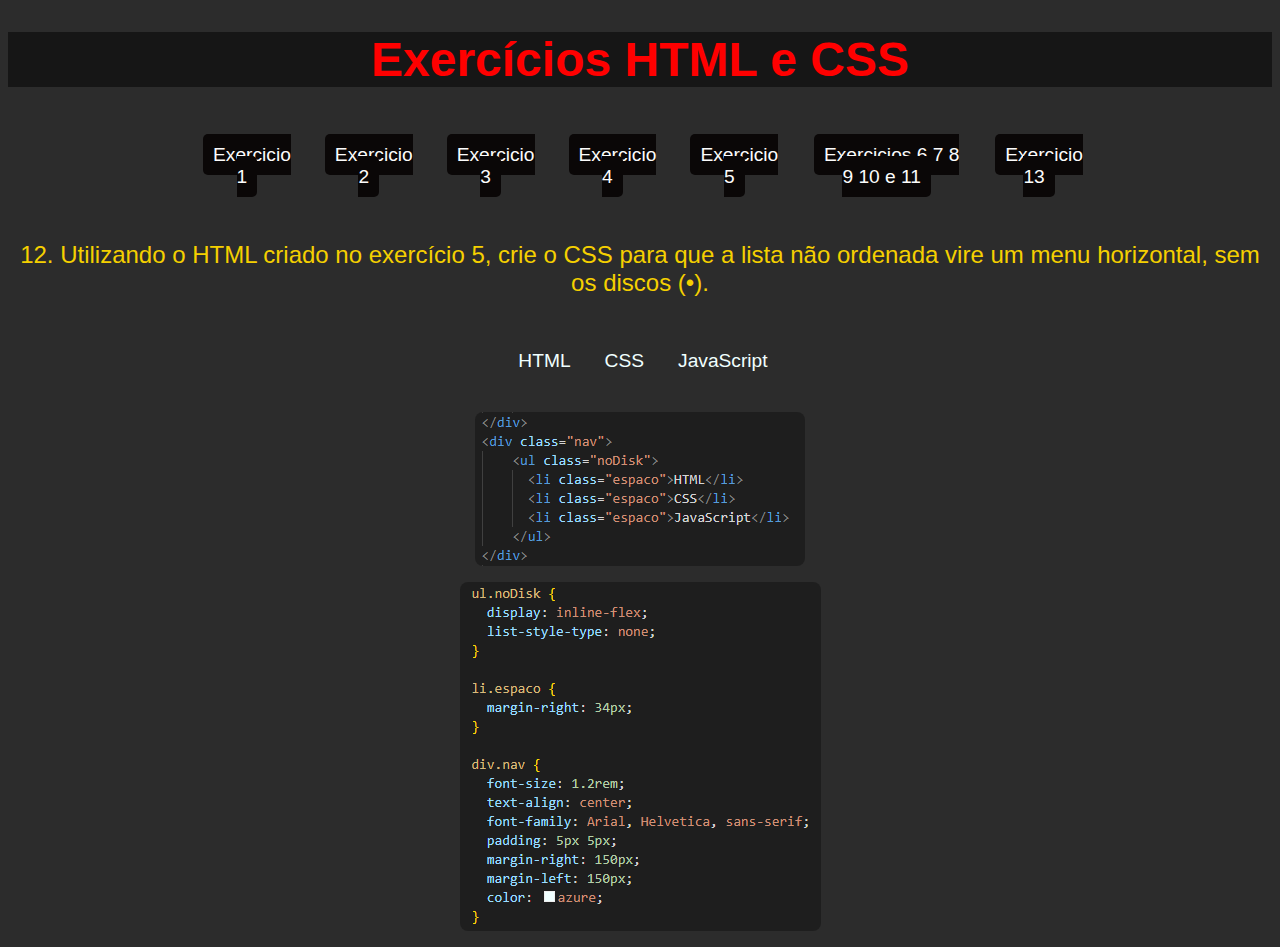
==== exercicio12.html @ 6a10da43 "Publicada versao 1" ====
<!DOCTYPE html>
<html lang="pt-br">
<head>
    <meta charset="UTF-8">
    <meta http-equiv="X-UA-Compatible" content="IE=edge">
    <meta name="viewport" content="width=device-width, initial-scale=1.0">
    <title>Exercícios HTML CSS</title>
</head>

<link rel="stylesheet" href="estilo.css">

<body>
    <header>
        <h1>Exercícios HTML e CSS</h1>
        <nav>
            <div class="menuNav">
                <ul class="noDisk">                    
                    <li class="espaco"><a href="index.html">Exercicio 1</a></li>
                    <li class="espaco"><a href="exercicio2.html">Exercicio 2</a></li>
                    <li class="espaco"><a href="exercicio3.html">Exercicio 3</a></li>
                    <li class="espaco"><a href="exercicio4.html">Exercicio 4</a></li>
                    <li class="espaco"><a href="exercicio5.html">Exercicio 5</a></li>
                    <li class="espaco"><a href="exercicio6-7-8-9-10-11.html">Exercicios 6 7 8 9 10 e 11</a></li>
                    <li class="espaco"><a href="exercicio13.html">Exercicio 13</a></li>
                </ul>
            </div>
        </nav>
    </header>
        <div class="center">
            <p>12. Utilizando o HTML criado no exercício 5, crie o CSS para que a lista não 
                ordenada vire um menu horizontal, sem os discos (•).</p>
        </div> 
        <div class="nav">
            <ul class="noDisk">
              <li class="espaco">HTML</li>
              <li class="espaco">CSS</li>
              <li class="espaco">JavaScript</li>
            </ul>
        </div>    
            <div>
                <p>
                    <img src="images/exercicio12.png" alt="HTML" class="center">
                </p>
                <p>
                    <img src="images/exercicio12-css.png" alt="CSS" class="center">
                </p>
            </div>
</body>

</html>
---- estilo.css ----
body {
    background-color: rgb(44, 44, 44);
}

h1 {
    text-align: center;
    font-family: Arial, Helvetica, sans-serif;
    background-color: rgb(22, 22, 22);
    font-size: 3rem;
    color: rgb(255, 0, 0);
}

h2 {
    text-align: center;
    font-family: Arial, Helvetica, sans-serif;
    font-size: 2rem;
    color: rgb(255, 255, 255);
}

.center {
    display: block;
    margin-left: auto;
    margin-right: auto;
    width: auto;
}

img {
    border-radius: 8px;
    max-width: 602px;
}

div.center {
    font-size: 1.5rem;
    font-family: Arial, Helvetica, sans-serif;
    text-align: center;
    padding: 5px 5px;
    color: rgb(245, 208, 0);
}

div.resposta {
    font-size: 1.2rem;
    text-align: center;
    font-family: Arial, Helvetica, sans-serif;
    padding: 5px 5px;
    margin-right: 150px;
    margin-left: 150px;
    color: azure;
}

.link-nav {
    color: red;
    margin-right: 15px;
    background-color: rgb(22, 22, 22);
    font-family: Arial, Helvetica, sans-serif;
}

div.container {
    text-align: center;
}

ul.myUL {
    display: inline-block;
    text-align: left;
}

ul.noDisk {
    display: inline-flex;
    list-style-type: none;
}

li.espaco {
    margin-right: 34px;
}

div.nav {
    font-size: 1.2rem;
    text-align: center;
    font-family: Arial, Helvetica, sans-serif;
    padding: 5px 5px;
    margin-right: 150px;
    margin-left: 150px;
    color: azure;
}

ol.myUL {
    display: inline-block;
    text-align: left;
}

table {
    border-collapse: collapse;
    text-align: center;
    font-family: Arial, Helvetica, sans-serif;
    color: rgb(255, 50, 50);
    background-color: rgb(22, 22, 22);
    margin: 0 auto;
    width: 50%;
}

div.menuNav {
    font-size: 1.2rem;
    text-align: center;
    font-family: Arial, Helvetica, sans-serif;
    padding: 5px 5px;
    margin-right: 150px;
    margin-left: 150px;
    color: azure;
}

ul li a {
    text-decoration: none;
    color: #fcfcfc;
    background-color: #0a0707;
    padding: 10px;
    border-radius: 5px;
}

ul li a:hover {
    background-color: #ff2d2d;
}

div.footer {
    font-size: 1rem;
    text-align: center;
    font-family:sans-serif;
    color: rgb(53, 53, 53);
    background-color: rgb(22, 22, 22);
}
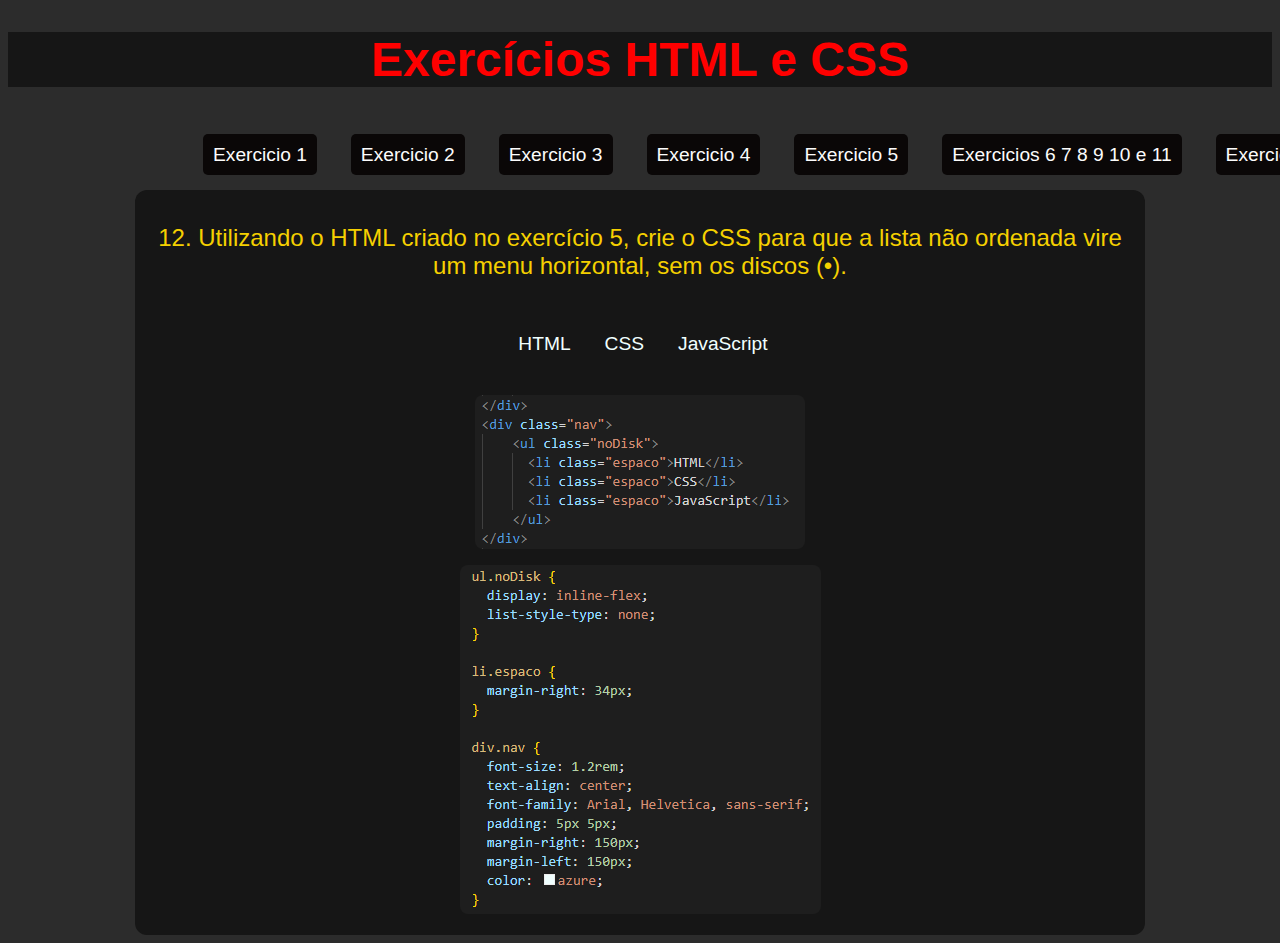
==== commit 89e6daa3: "finalizado hotsite evento pet" ====
--- a/exercicio12.html
+++ b/exercicio12.html
@@ -1,5 +1,6 @@
 <!DOCTYPE html>
 <html lang="pt-br">
+
 <head>
     <meta charset="UTF-8">
     <meta http-equiv="X-UA-Compatible" content="IE=edge">
@@ -14,7 +15,7 @@
         <h1>Exercícios HTML e CSS</h1>
         <nav>
             <div class="menuNav">
-                <ul class="noDisk">                    
+                <ul class="noDisk">
                     <li class="espaco"><a href="index.html">Exercicio 1</a></li>
                     <li class="espaco"><a href="exercicio2.html">Exercicio 2</a></li>
                     <li class="espaco"><a href="exercicio3.html">Exercicio 3</a></li>
@@ -26,25 +27,27 @@
             </div>
         </nav>
     </header>
+    <article>
         <div class="center">
-            <p>12. Utilizando o HTML criado no exercício 5, crie o CSS para que a lista não 
+            <p>12. Utilizando o HTML criado no exercício 5, crie o CSS para que a lista não
                 ordenada vire um menu horizontal, sem os discos (•).</p>
-        </div> 
+        </div>
         <div class="nav">
             <ul class="noDisk">
-              <li class="espaco">HTML</li>
-              <li class="espaco">CSS</li>
-              <li class="espaco">JavaScript</li>
+                <li class="espaco">HTML</li>
+                <li class="espaco">CSS</li>
+                <li class="espaco">JavaScript</li>
             </ul>
-        </div>    
-            <div>
-                <p>
-                    <img src="images/exercicio12.png" alt="HTML" class="center">
-                </p>
-                <p>
-                    <img src="images/exercicio12-css.png" alt="CSS" class="center">
-                </p>
-            </div>
+        </div>
+        <div>
+            <p>
+                <img src="images/exercicio12.png" alt="HTML" class="center">
+            </p>
+            <p>
+                <img src="images/exercicio12-css.png" alt="CSS" class="center">
+            </p>
+        </div>
+    </article>
 </body>
 
 </html>--- a/estilo.css
+++ b/estilo.css
@@ -105,6 +105,7 @@
     margin-right: 150px;
     margin-left: 150px;
     color: azure;
+    white-space: nowrap;
 }
 
 ul li a {
@@ -119,11 +120,21 @@
     background-color: #ff2d2d;
 }
 
-div.footer {
-    font-size: 1rem;
+article {
+    background-color: rgb(22, 22, 22);
+    padding: 5px;
+    border-radius: 12px;
+    margin: auto;
+    max-width: 1000px;
+    min-width: 700px;
+  }
+
+footer {
+    background-color: rgb(22, 22, 22);
+    padding: 10px;
+    font-family: Arial, Helvetica, sans-serif;
+    font-size: 0.8rem;
     text-align: center;
-    font-family:sans-serif;
-    color: rgb(53, 53, 53);
-    background-color: rgb(22, 22, 22);
-}
+    color: rgb(90, 90, 90);
+  }
   